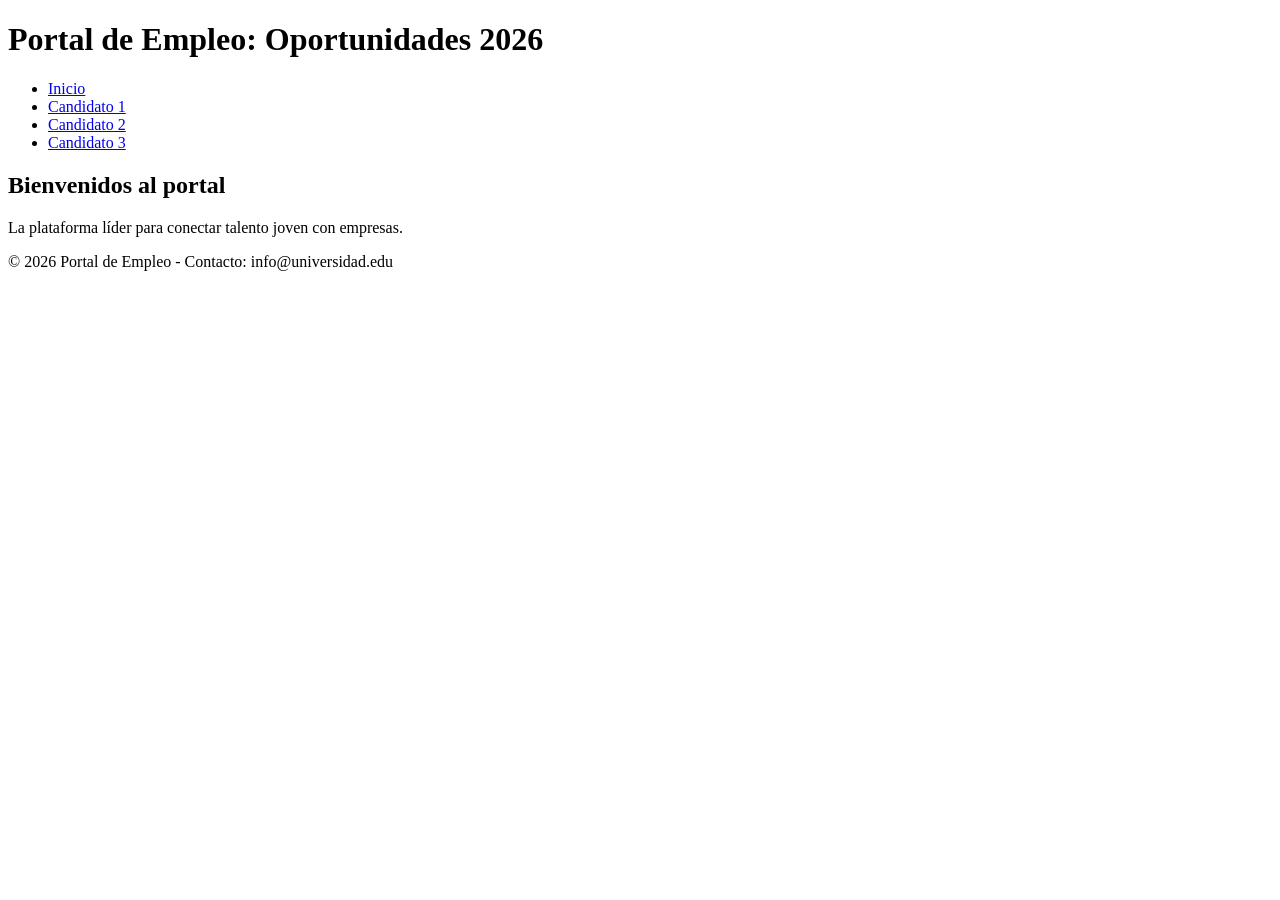
==== index.html @ f870f350 "Base de examen final" ====
<!DOCTYPE html>
<html lang="es">
<head>
    <meta charset="UTF-8">
    <meta name="viewport" content="width=device-width, initial-scale=1.0">
    <title>Portal de Empleo Universitario</title>
    <link rel="stylesheet" href="css/styles.css">
</head>
<body>
    <header>
        <h1>Portal de Empleo: Oportunidades 2026</h1>
        <nav>
            <ul>
                <li><a href="index.html">Inicio</a></li>
                <li><a href="cv/cv1.html">Candidato 1</a></li>
                <li><a href="cv/cv2.html">Candidato 2</a></li>
                <li><a href="cv/cv3.html">Candidato 3</a></li>
            </ul>
        </nav>
    </header>

    <main>
        <h2>Bienvenidos al portal</h2>
        <p>La plataforma líder para conectar talento joven con empresas.</p>
        
        <div id="contenedor-destacados">
            <!-- AQUÍ: Cada estudiante debe insertar su tarjeta de oferta laboral -->
        </div>
    </main>

    <footer>
        <p>© 2026 Portal de Empleo - Contacto: info@universidad.edu</p>
    </footer>
</body>
</html>
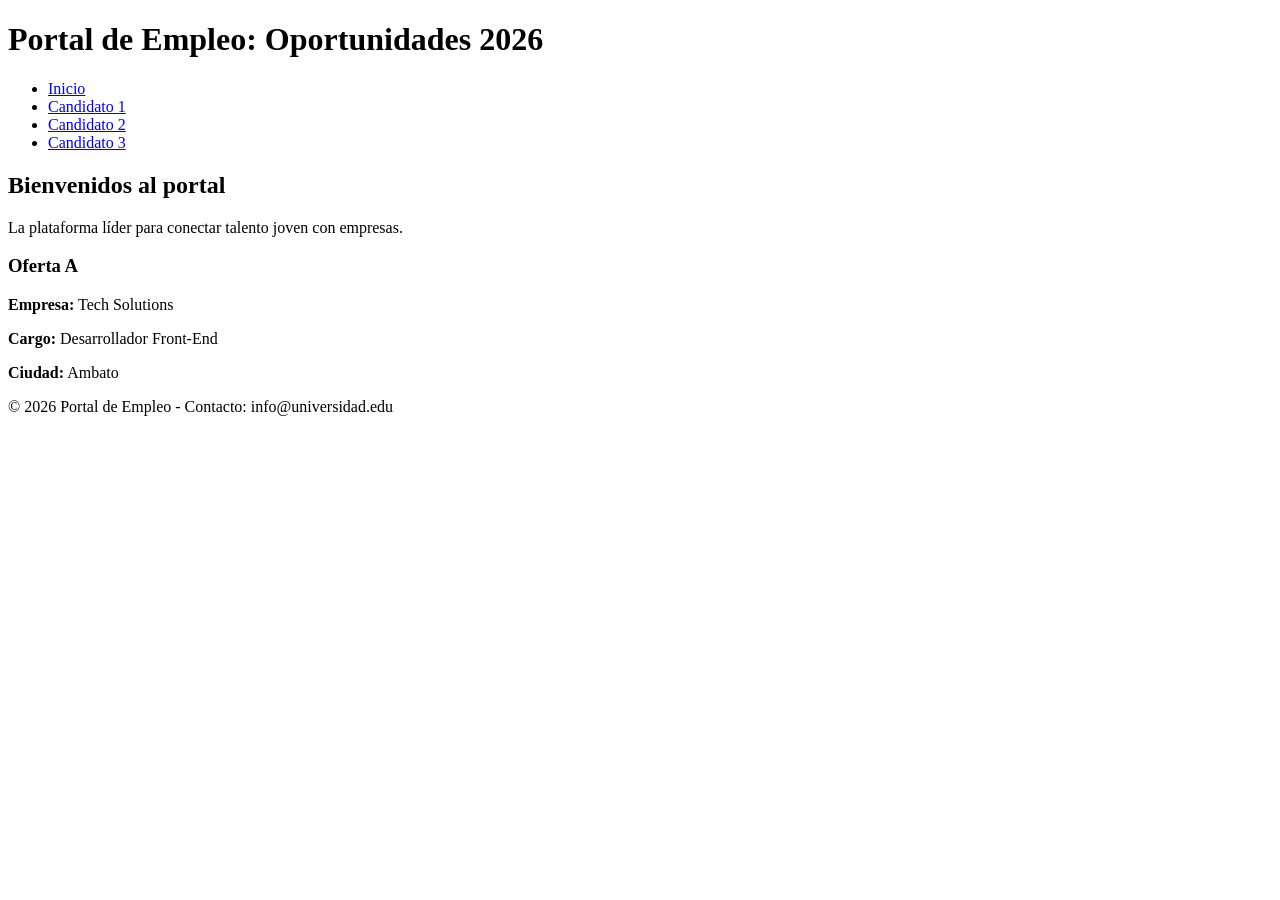
==== commit a48eb730: "Agrege una targeta para contenedor destacadps" ====
--- a/index.html
+++ b/index.html
@@ -24,7 +24,13 @@
         <p>La plataforma líder para conectar talento joven con empresas.</p>
         
         <div id="contenedor-destacados">
-            <!-- AQUÍ: Cada estudiante debe insertar su tarjeta de oferta laboral -->
+
+         <div class="card">
+            <h3>Oferta A</h3>
+            <p><strong>Empresa:</strong> Tech Solutions</p>
+            <p><strong>Cargo:</strong> Desarrollador Front-End</p>
+            <p><strong>Ciudad:</strong> Ambato</p>
+        </div>
         </div>
     </main>
 
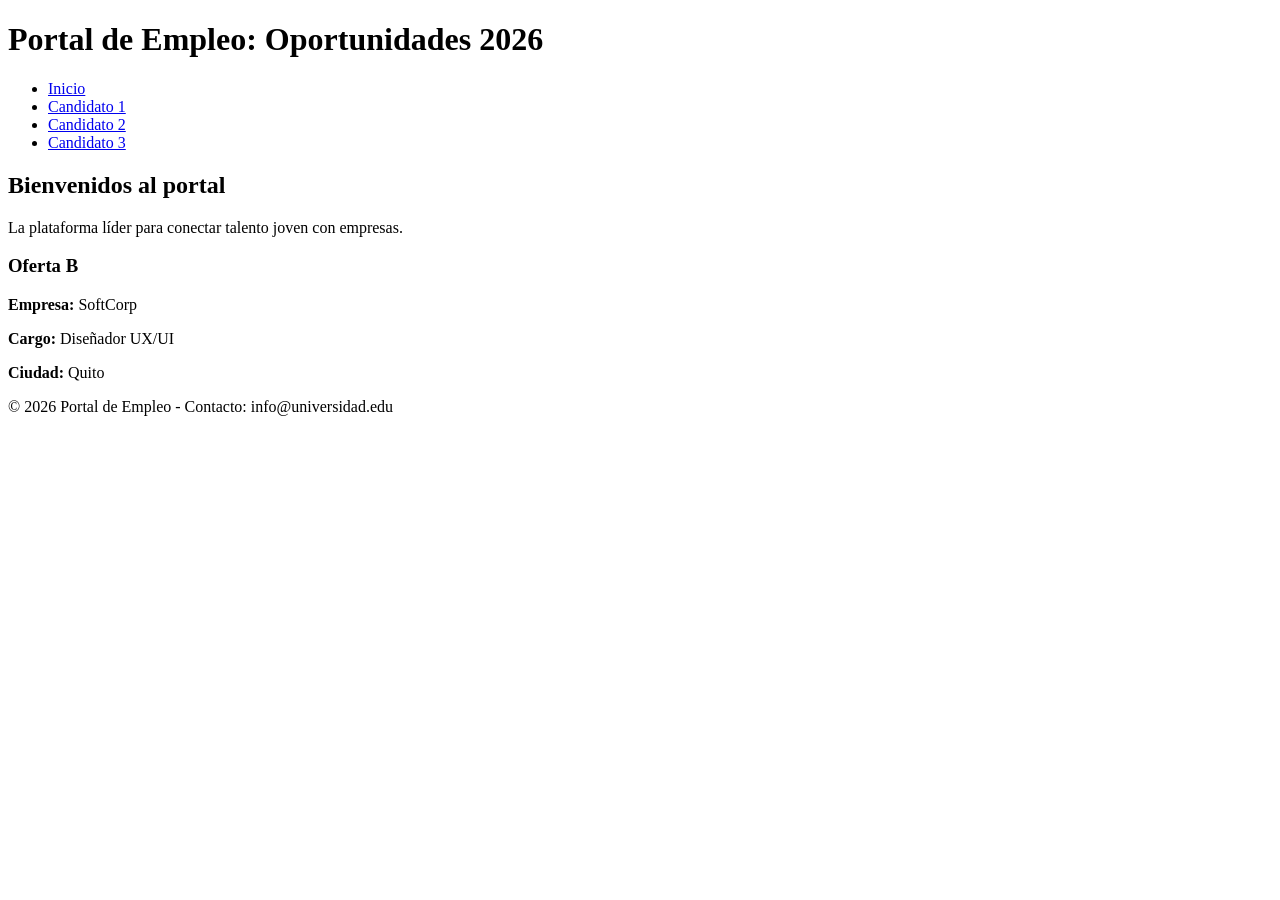
==== commit ac4d5530: "se agrego oferta" ====
--- a/index.html
+++ b/index.html
@@ -24,13 +24,15 @@
         <p>La plataforma líder para conectar talento joven con empresas.</p>
         
         <div id="contenedor-destacados">
-
-         <div class="card">
-            <h3>Oferta A</h3>
-            <p><strong>Empresa:</strong> Tech Solutions</p>
-            <p><strong>Cargo:</strong> Desarrollador Front-End</p>
-            <p><strong>Ciudad:</strong> Ambato</p>
-        </div>
+            <!-- AQUÍ: Cada estudiante debe insertar su tarjeta de oferta laboral -->
+            <div id="contenedor-destacados">
+                <div class="card">
+                    <h3>Oferta B</h3>
+                    <p><strong>Empresa:</strong> SoftCorp</p>
+                    <p><strong>Cargo:</strong> Diseñador UX/UI</p>
+                    <p><strong>Ciudad:</strong> Quito</p>
+                </div>
+            </div>
         </div>
     </main>
 
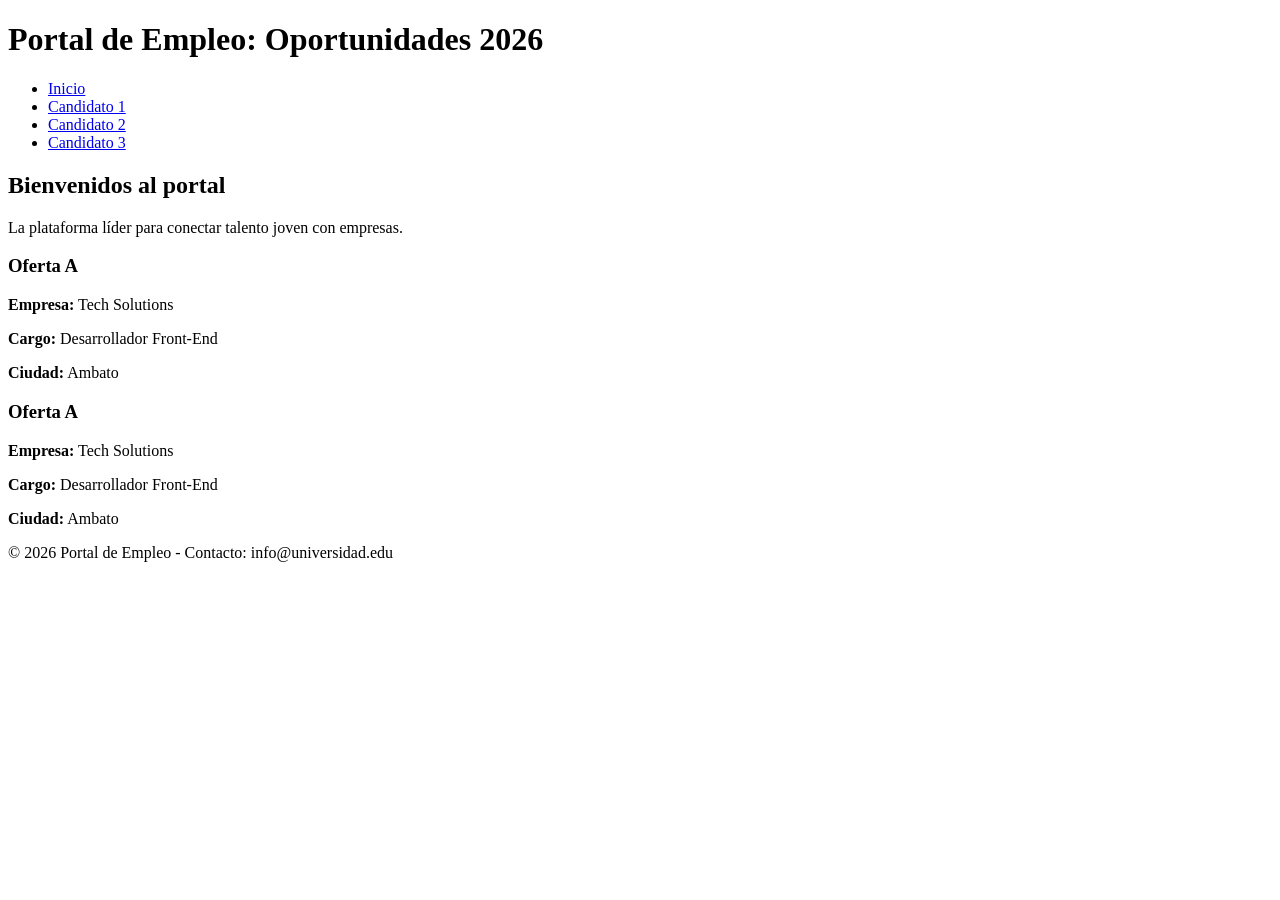
==== commit b37a1bea: "Se resuelven conflictos en dev" ====
--- a/index.html
+++ b/index.html
@@ -24,15 +24,19 @@
         <p>La plataforma líder para conectar talento joven con empresas.</p>
         
         <div id="contenedor-destacados">
-            <!-- AQUÍ: Cada estudiante debe insertar su tarjeta de oferta laboral -->
-            <div id="contenedor-destacados">
-                <div class="card">
-                    <h3>Oferta B</h3>
-                    <p><strong>Empresa:</strong> SoftCorp</p>
-                    <p><strong>Cargo:</strong> Diseñador UX/UI</p>
-                    <p><strong>Ciudad:</strong> Quito</p>
-                </div>
+           <div class="card">
+                <h3>Oferta A</h3>
+                <p><strong>Empresa:</strong> Tech Solutions</p>
+                <p><strong>Cargo:</strong> Desarrollador Front-End</p>
+                <p><strong>Ciudad:</strong> Ambato</p>
             </div>
+
+         <div class="card">
+            <h3>Oferta A</h3>
+            <p><strong>Empresa:</strong> Tech Solutions</p>
+            <p><strong>Cargo:</strong> Desarrollador Front-End</p>
+            <p><strong>Ciudad:</strong> Ambato</p>
+        </div>
         </div>
     </main>
 
